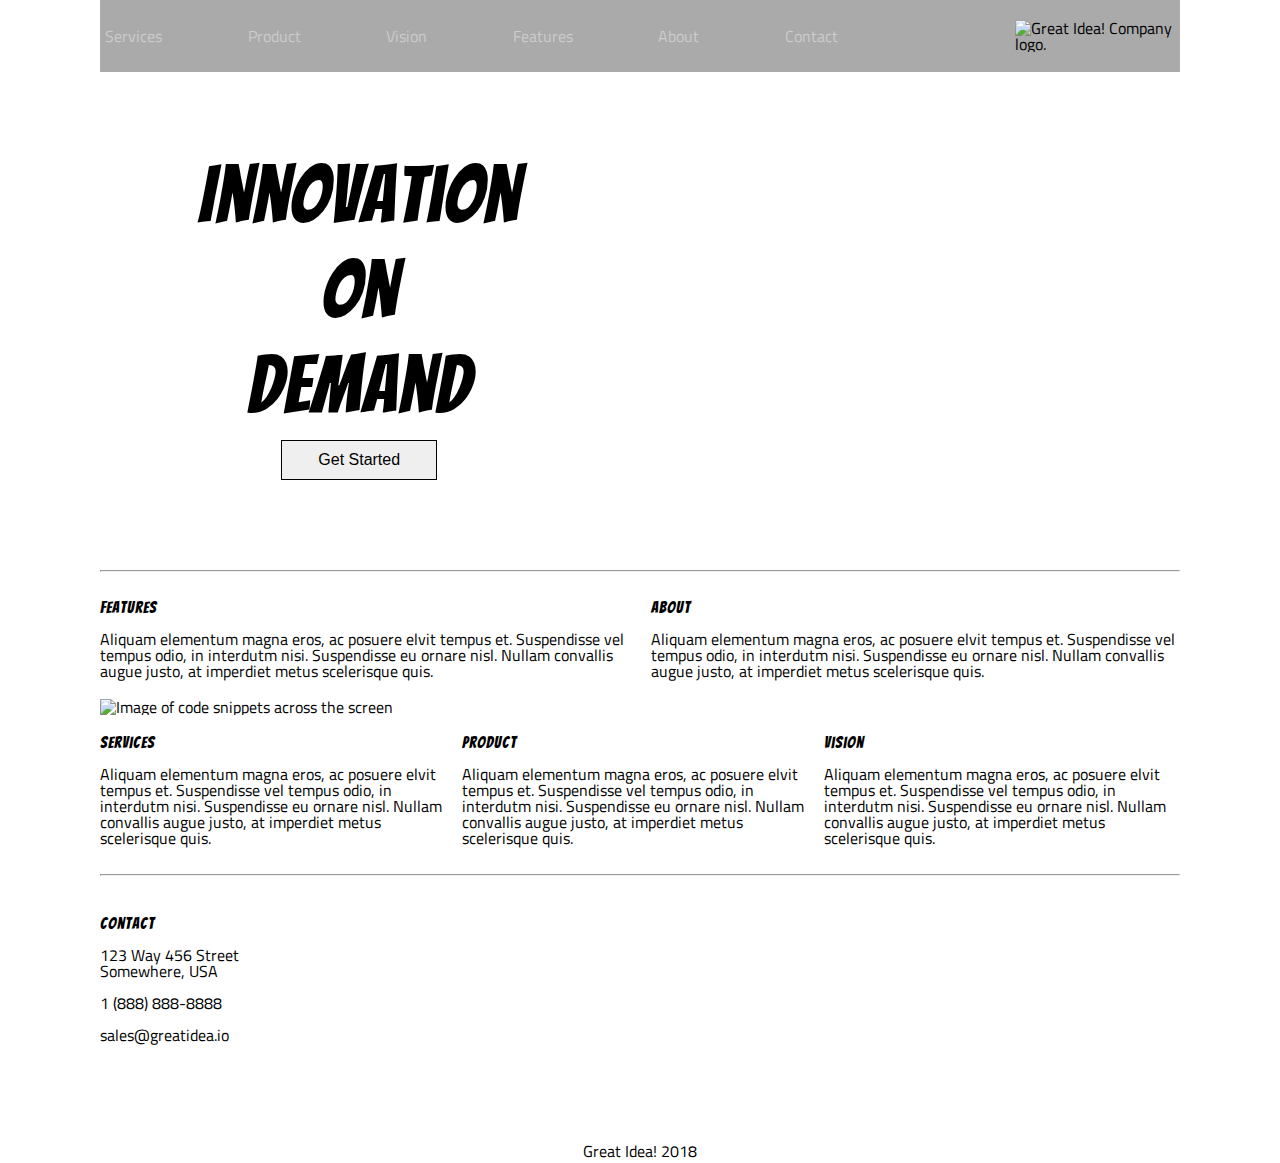
==== great-idea/index.html @ 2915acf0 "Refactored index page layout with flexbox; Pointed services nav link to services.html" ====
<!doctype html>

<html lang="en">
  <head>
    <meta charset="utf-8">

    <title>Great Idea!</title>

    <link href="https://fonts.googleapis.com/css?family=Bangers|Titillium+Web" rel="stylesheet">
    <link href="https://fonts.googleapis.com/css?family=Raleway" rel="stylesheet">
    <link rel="stylesheet" href="css/index.css">

    <!--[if lt IE 9]>
      <script src="https://cdnjs.cloudflare.com/ajax/libs/html5shiv/3.7.3/html5shiv.js"></script>
    <![endif]-->
  </head>

  <body>
    <header class="container stack">
      <nav class="container row">
        <ul>
          <li><a href="services.html">Services</a></li>
          <li><a href="#">Product</a></li>
          <li><a href="#">Vision</a></li>
          <li><a href="#">Features</a></li>
          <li><a href="#">About</a></li>
          <li><a href="#">Contact</a></li>
        </ul>

        <img class="logo" src="img/logo.png" alt="Great Idea! Company logo.">
      </nav>
      <section class="container row header-content">
        <div class="item">
          <h1>Innovation</h1>
          <h1>On</h1>
          <h1>Demand</h1>
        
          <button>Get Started</button>
        </div>
        <div class="header-img item"></div>
        <!-- <img class="header-img" src="img/header-img.png" alt="Image of a code snippet."> -->
      </section>
    </header>
    <hr>

    <main class="container stack">
      <section class="container space-btw">
        <div class="wide-6">
          <h2>Features</h2>
          <p>
            Aliquam elementum magna eros, ac posuere elvit tempus et. Suspendisse vel tempus odio, in interdutm nisi. Suspendisse eu ornare nisl. Nullam convallis augue justo, at imperdiet metus scelerisque quis.
          </p>
        </div>
      
        <div class="wide-6">
          <h2>About</h2>
          <p>
            Aliquam elementum magna eros, ac posuere elvit tempus et. Suspendisse vel tempus odio, in interdutm nisi. Suspendisse eu ornare nisl. Nullam convallis augue justo, at imperdiet metus scelerisque quis.
          </p>
        </div>
      </section>
    
      <img class="middle-img" src="img/mid-page-accent.jpg" alt="Image of code snippets across the screen">
      
      <section class="container space-btw"> 
        <div class="wide-4">
          <h2>Services</h2>
          <p>
            Aliquam elementum magna eros, ac posuere elvit tempus et. Suspendisse vel tempus odio, in interdutm nisi. Suspendisse eu ornare nisl. Nullam convallis augue justo, at imperdiet metus scelerisque quis.
          </p>
        </div>
      
        <div class="wide-4">
          <h2>Product</h2>
          <p>
            Aliquam elementum magna eros, ac posuere elvit tempus et. Suspendisse vel tempus odio, in interdutm nisi. Suspendisse eu ornare nisl. Nullam convallis augue justo, at imperdiet metus scelerisque quis.
          </p>
        </div>
      
        <div class="wide-4">
          <h2>Vision</h2>
          <p>
            Aliquam elementum magna eros, ac posuere elvit tempus et. Suspendisse vel tempus odio, in interdutm nisi. Suspendisse eu ornare nisl. Nullam convallis augue justo, at imperdiet metus scelerisque quis.
          </p>
        </div>
      </section>
    </main>
    <hr>

    <footer>
      <h2>Contact</h2>
      123 Way 456 Street<br>
      Somewhere, USA<br><br>
      1 (888) 888-8888<br><br>
      sales@greatidea.io<br>
    
      <span class="copy">Great Idea! 2018</span>
    </footer>
  
  </body>
</html>
---- great-idea/css/index.css ----
/* http://meyerweb.com/eric/tools/css/reset/ 
   v2.0 | 20110126
   License: none (public domain)
*/

html, body, div, span, applet, object, iframe,
h1, h2, h3, h4, h5, h6, p, blockquote, pre,
a, abbr, acronym, address, big, cite, code,
del, dfn, em, img, ins, kbd, q, s, samp,
small, strike, strong, sub, sup, tt, var,
b, u, i, center,
dl, dt, dd, ol, ul, li,
fieldset, form, label, legend,
table, caption, tbody, tfoot, thead, tr, th, td,
article, aside, canvas, details, embed, 
figure, figcaption, footer, header, hgroup, 
menu, nav, output, ruby, section, summary,
time, mark, audio, video {
	margin: 0;
	padding: 0;
	border: 0;
	font-size: 100%;
	font: inherit;
	vertical-align: baseline;
}
/* HTML5 display-role reset for older browsers */
article, aside, details, figcaption, figure, 
footer, header, hgroup, menu, nav, section {
	display: block;
}
body {
	line-height: 1;
}
ol, ul {
	list-style: none;
}
blockquote, q {
	quotes: none;
}
blockquote:before, blockquote:after,
q:before, q:after {
	content: '';
	content: none;
}
table {
	border-collapse: collapse;
	border-spacing: 0;
}

/* Set every element's box-sizing to border-box */
* {
    box-sizing: border-box;
}

html, body {
    height: 100%;
    font-family: 'Titillium Web', sans-serif;
}

h1, h2, h3, h4, h5 {
    font-family: 'Bangers', cursive;
    letter-spacing: 1px;
    margin-bottom: 15px;
}

/* Copy and paste your work from yesterday here and start to refactor into flexbox */

* {
  box-sizing: border-box;
}
html {
  box-sizing: border-box;
}
*, *:before, *:after {
  box-sizing: inherit;
}

body {
	margin: 0 auto;
	padding: 0 100px;
}

.container {
	display: flex;
	max-width: 100%;
	align-content: center;
}

.row {
	flex-direction: row;
}

.stack {
	flex-direction: column;
}

nav {
	justify-content: space-between;
	padding: 20px 5px;
	margin-bottom: 50px;
	background-color: #aaaaaa;
}

section {
	margin: 20px 0;
}

.header-content {
	align-items: center;
	justify-content: space-between;
}

.space-btw {
	justify-content: space-between;
}

.header-content .item {
	display: flex;
	flex-direction: column;
	max-width: 48%;
	width: 48%;
	align-items: center;
	justify-content: center;
}

ul, li {
	display: flex;
	text-align: center;
}

ul {
	width: 80%;
	align-items: center
}

li {
	margin-right: 10%;
}

a {
	text-decoration: none;
	color: #cccccc;
	text-align: inherit;
}

a:hover {
	color: #000000;
}

.logo {
	display: flex;
	max-width: 15%;
}

h1 {
	text-align: center;
	font-size: 5em;
}

button {
	margin: 0 35% 50px 35%;
	width: 30%;
	border: 1px solid black;
	border-radius: 0;
	padding: 10px 0;
	font-size: 100%;
	cursor: pointer;
}

.header-img {
	background: url('../img/header-img.png') no-repeat;
	width: 48%;
	height: 400px;
}

.wide-12 {
	width: 100%;
}

.wide-6 {
	width: 49%;
}

.wide-4 {
	width: 33%;
}

.middle-img {
	display: block;
	width: 100%;
}

footer {
	margin: 40px 0 20px 0;
}

.copy {
	display: block;
	margin: 100px 0;
	text-align: center;
}
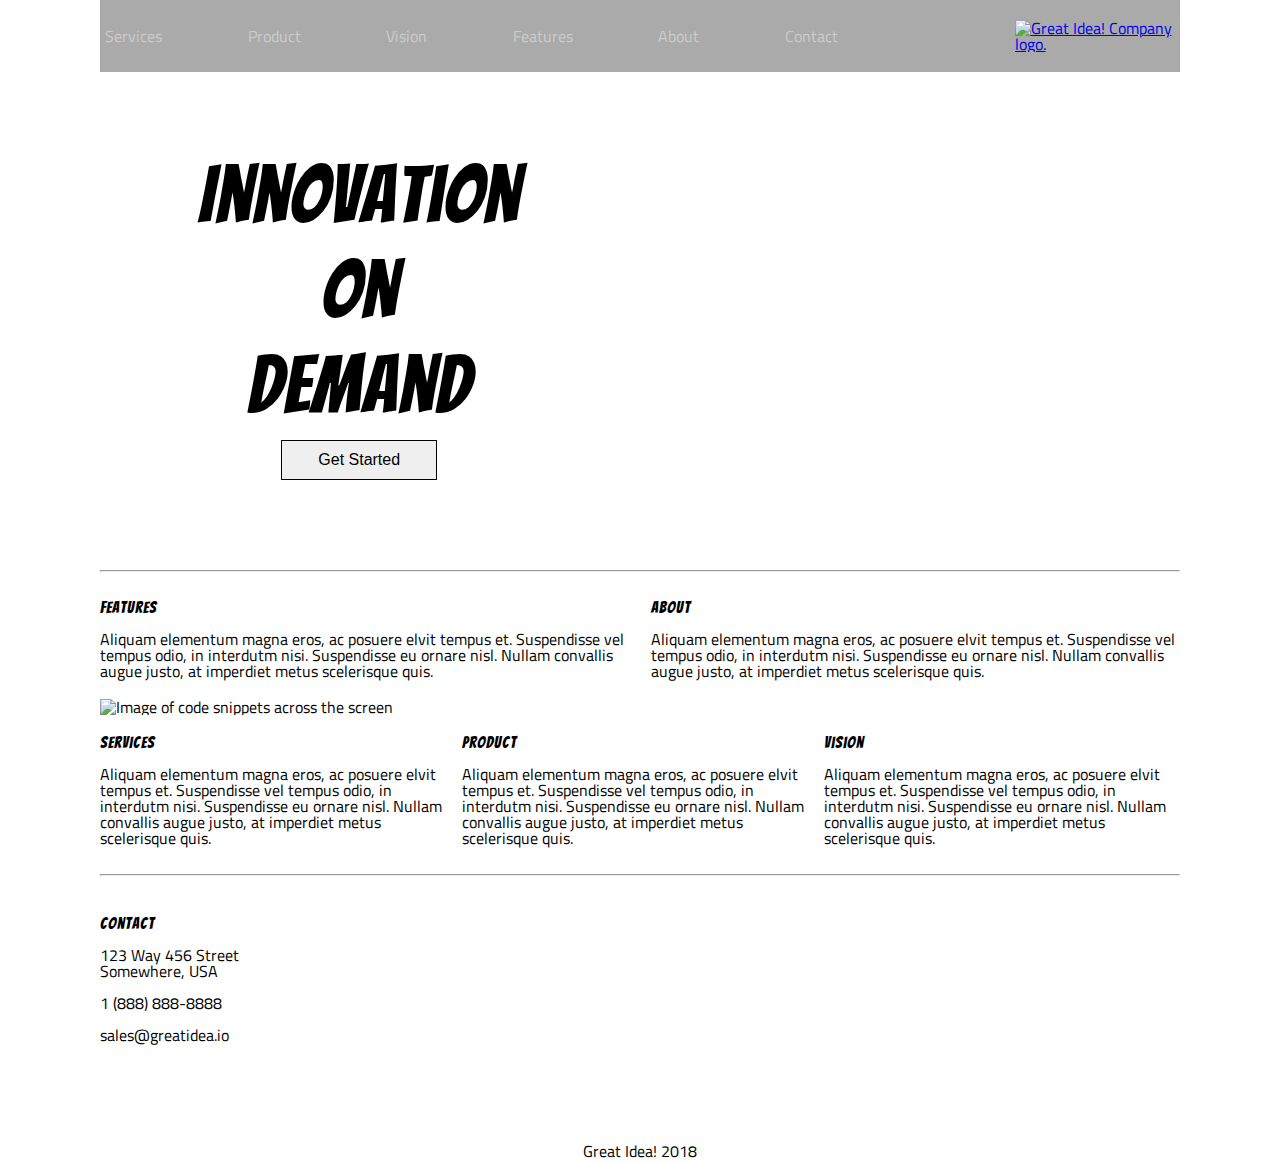
==== commit da3adfa6: "<a href="index.html">" ====
--- a/great-idea/index.html
+++ b/great-idea/index.html
@@ -26,8 +26,10 @@
           <li><a href="#">About</a></li>
           <li><a href="#">Contact</a></li>
         </ul>
+        <a href="#">
+          <img class="logo" src="img/logo.png" alt="Great Idea! Company logo.">
+        </a>
 
-        <img class="logo" src="img/logo.png" alt="Great Idea! Company logo.">
       </nav>
       <section class="container row header-content">
         <div class="item">
@@ -38,7 +40,6 @@
           <button>Get Started</button>
         </div>
         <div class="header-img item"></div>
-        <!-- <img class="header-img" src="img/header-img.png" alt="Image of a code snippet."> -->
       </section>
     </header>
     <hr>
@@ -60,7 +61,7 @@
         </div>
       </section>
     
-      <img class="middle-img" src="img/mid-page-accent.jpg" alt="Image of code snippets across the screen">
+      <img class="banner" src="img/mid-page-accent.jpg" alt="Image of code snippets across the screen">
       
       <section class="container space-btw"> 
         <div class="wide-4">
--- a/great-idea/css/index.css
+++ b/great-idea/css/index.css
@@ -123,33 +123,42 @@
 	justify-content: center;
 }
 
-ul, li {
+nav ul, nav ul li {
 	display: flex;
 	text-align: center;
 }
 
-ul {
+nav ul {
 	width: 80%;
 	align-items: center
 }
 
-li {
+nav ul li {
 	margin-right: 10%;
 }
 
-a {
+li a {
 	text-decoration: none;
 	color: #cccccc;
 	text-align: inherit;
 }
 
-a:hover {
+li a:hover {
 	color: #000000;
 }
 
+.active {
+	color: #666666
+}
+
+nav > a {
+	display: flex;
+	width: 15%;
+}
+
 .logo {
 	display: flex;
-	max-width: 15%;
+	max-width: 100%;
 }
 
 h1 {
@@ -185,9 +194,44 @@
 	width: 33%;
 }
 
-.middle-img {
+.banner {
 	display: block;
 	width: 100%;
+}
+
+.service-item {
+	display: flex;
+	flex-direction: column;
+	justify-content: space-between;
+	align-items: stretch;
+	background-color: #eeeeee;
+	border: 1px solid black;
+	padding: 10px;
+}
+
+.service-btn {
+	margin: 20px 0;
+	width: 40%;
+	border: 1px solid black;
+	border-radius: 4px;
+	padding: 10px 0;
+	font-size: 100%;
+	cursor: pointer;
+}
+.bullet {
+	margin-top: 20px;
+	list-style-type: square;
+	list-style-position: inside;
+}
+.bullet, .bullet-item {
+	text-align: left;
+}
+
+
+
+.bullet-item {
+	margin-right: 0;
+	padding: 7px 0;
 }
 
 footer {
@@ -198,4 +242,4 @@
 	display: block;
 	margin: 100px 0;
 	text-align: center;
-}+}
